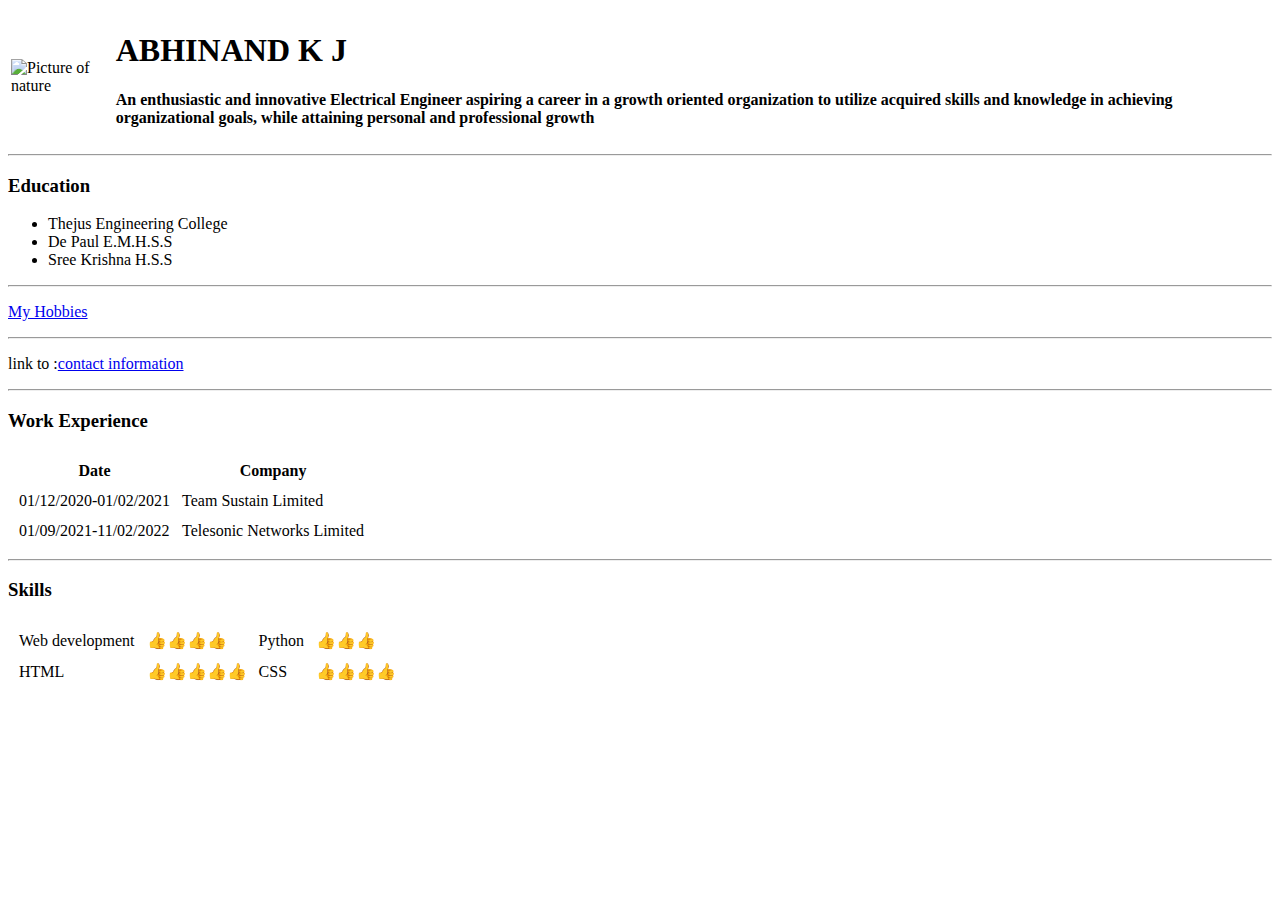
==== index.html @ 259c9c39 "Added initial CV files" ====
<!DOCTYPE html>
<html lang="en" dir="ltr">

<head>
  <meta charset="utf-8">
  <title>Abhinand's Personal Site</title>
</head>

<body>
  <table>
    <tr>
      <td><img src="abhinand.JPG" alt="Picture of nature" size width="200" size height="245" style=""></td>
      <td> <h1>ABHINAND K J</h1><p><strong>An enthusiastic and
innovative Electrical Engineer aspiring a career in a growth
oriented organization to utilize acquired skills and knowledge in
achieving organizational goals, while attaining personal and
professional growth</strong></p> </td>
    </tr>
  </table>

  <hr>
  <h3>Education</h3>
  <ul>
    <li>Thejus Engineering College</li>
    <li>De Paul E.M.H.S.S </li>
    <li>Sree Krishna H.S.S</li>
  </ul>
  <hr>

  <p><a href="hobbies.html">My Hobbies</a></p>
  <hr>
  <p>link to :<a href="contact information.html">contact information</a> </p>
  <hr>
  <h3>Work Experience</h3>
  <table cellspacing="10">
    <thead>
      <tr>
        <th>Date</th>
        <th>Company</th>
      </tr>

    </thead>
    <tbody>
      <tr>
        <td>01/12/2020-01/02/2021</td>
        <td>Team Sustain Limited</td>
      </tr>
      <tr>
        <td>01/09/2021-11/02/2022</td>
        <td>Telesonic Networks Limited</td>
      </tr>
    </tbody>

  </table>
  <hr>
  <h3>Skills</h3>
  <table cellspacing="10">
    <tr>
      <td>Web development</td>
      <td>👍👍👍👍</td>
      <td>Python</td>
      <td>👍👍👍</td>
    </tr>
    <tr>
      <td>HTML</td>
      <td>👍👍👍👍👍</td>
      <td>CSS</td>
      <td>👍👍👍👍</td>
    </tr>
  </table>
</body>

</html>
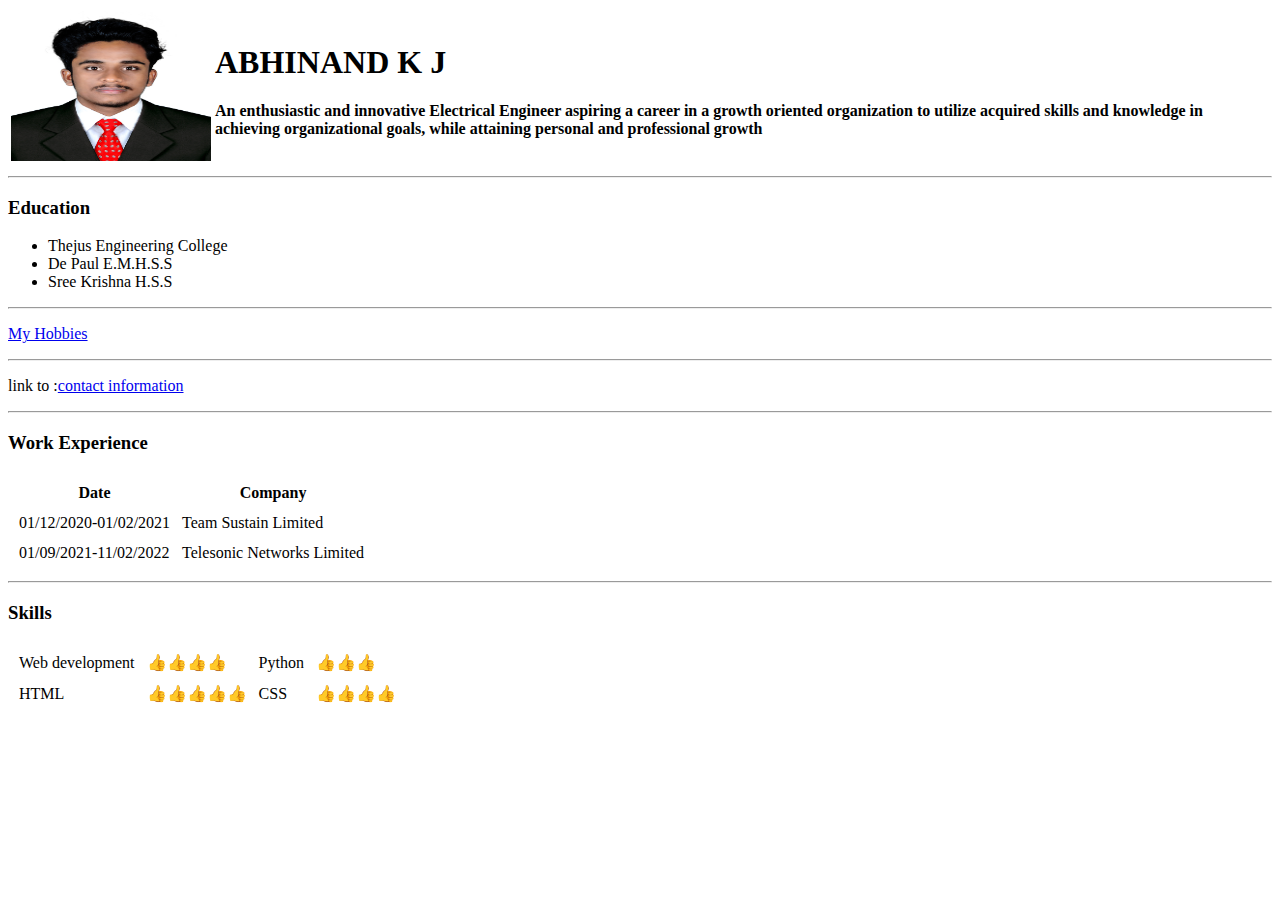
==== commit 90766dcb: "Update index.html" ====
--- a/index.html
+++ b/index.html
@@ -9,7 +9,7 @@
 <body>
   <table>
     <tr>
-      <td><img src="abhinand.JPG" alt="Picture of nature" size width="200" size height="245" style=""></td>
+      <td><img src="abhinand.jpg" alt="Picture of nature"style="width:200px;height:150px;"></td>
       <td> <h1>ABHINAND K J</h1><p><strong>An enthusiastic and
 innovative Electrical Engineer aspiring a career in a growth
 oriented organization to utilize acquired skills and knowledge in
@@ -69,5 +69,4 @@
     </tr>
   </table>
 </body>
-
 </html>
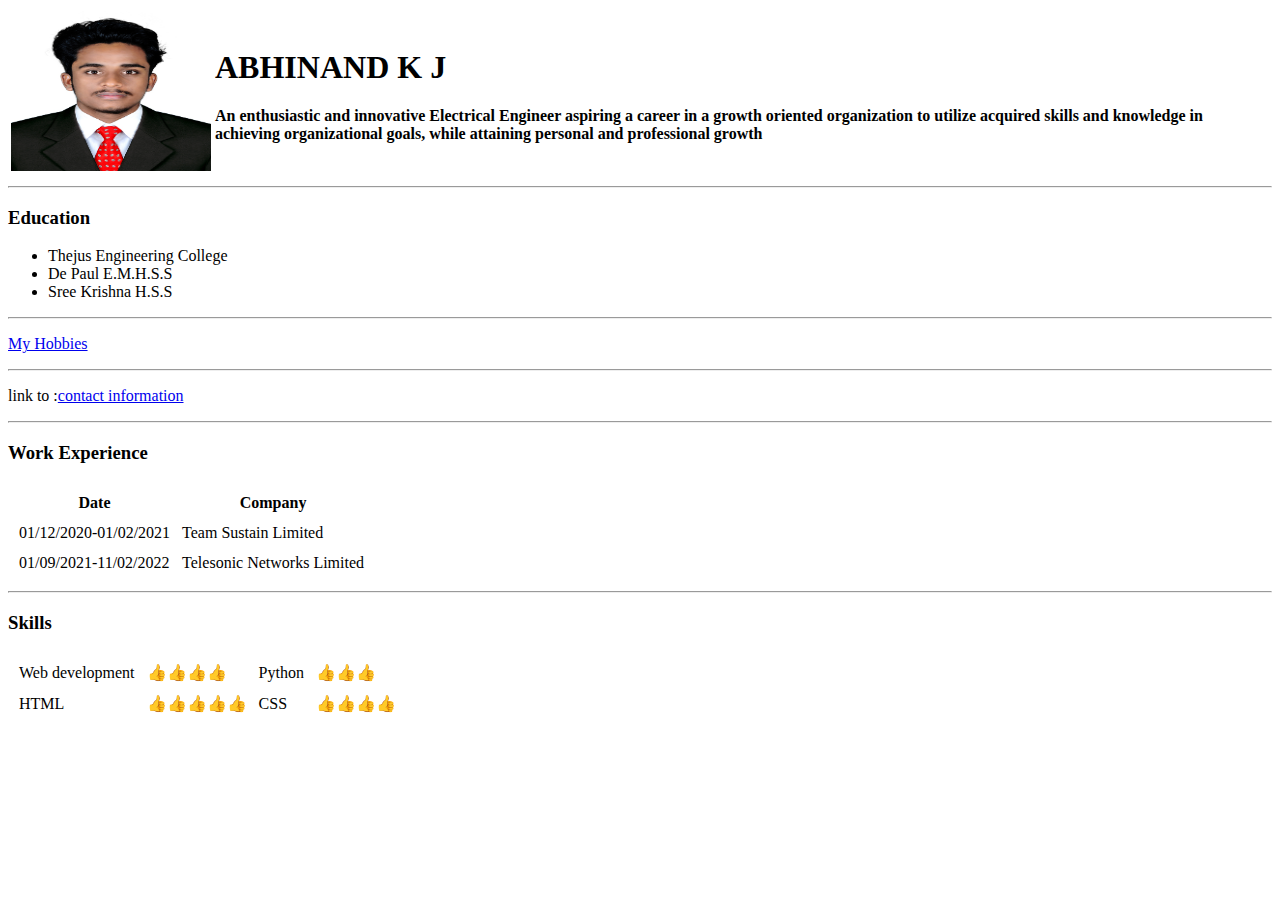
==== commit 8ffe839d: "Update index.html" ====
--- a/index.html
+++ b/index.html
@@ -9,7 +9,7 @@
 <body>
   <table>
     <tr>
-      <td><img src="abhinand.jpg" alt="Picture of nature"style="width:200px;height:150px;"></td>
+      <td><img src="abhinand.jpg" alt="Picture of nature"style="width:200px;height:160px;"></td>
       <td> <h1>ABHINAND K J</h1><p><strong>An enthusiastic and
 innovative Electrical Engineer aspiring a career in a growth
 oriented organization to utilize acquired skills and knowledge in
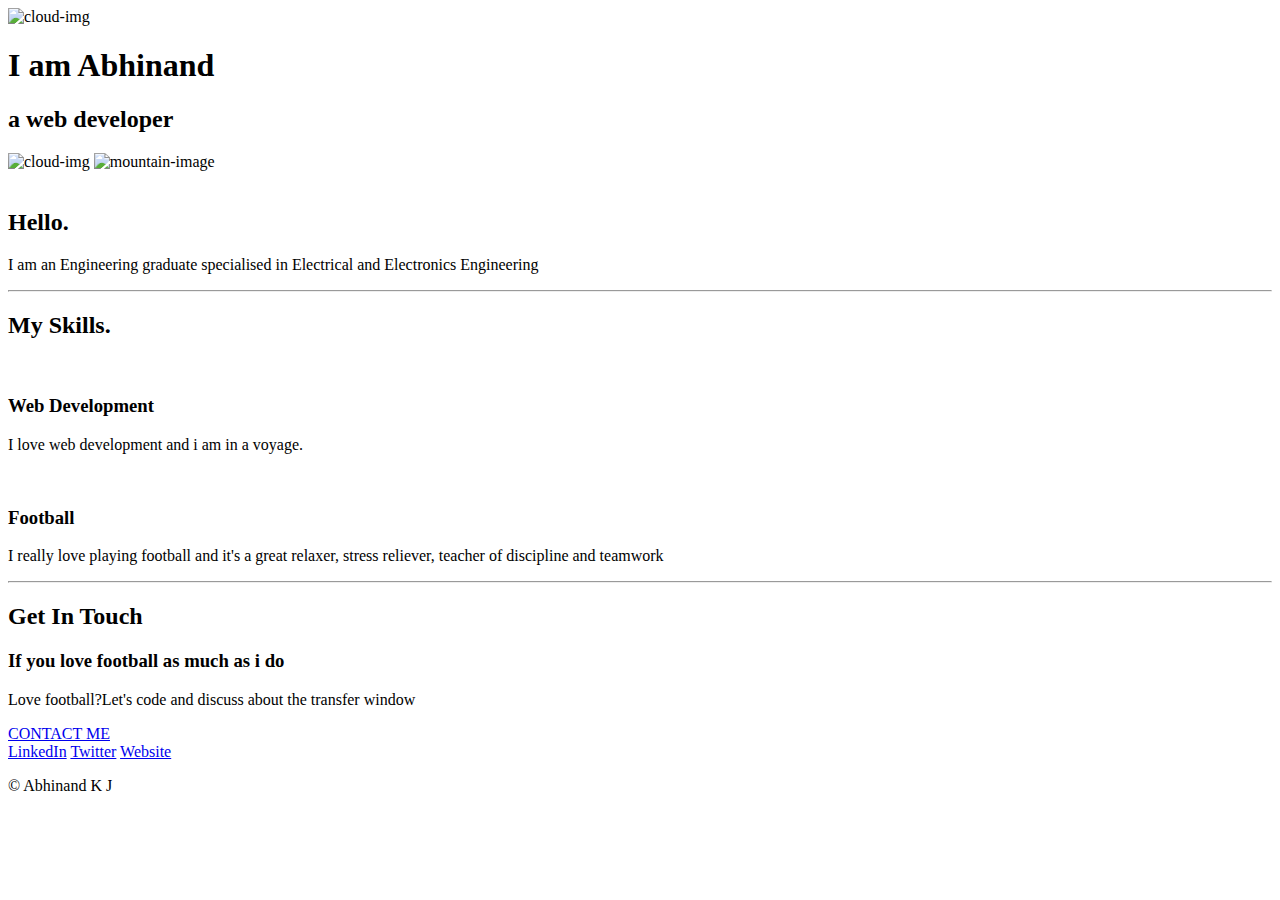
==== commit 421a5cb6: "Add files via upload" ====
--- a/index.html
+++ b/index.html
@@ -1,72 +1,57 @@
 <!DOCTYPE html>
 <html lang="en" dir="ltr">
+  <head>
+    <meta charset="utf-8">
+    <title>Abhinand K J</title>
+    <link rel="stylesheet" href="css/styles.css">
+    <link rel="icon" href="favicon.ico">
+    <link href="https://fonts.googleapis.com/css2?family=Merriweather&family=Montserrat&family=Sacramento&display=swap" rel="stylesheet">
+  </head>
+  <body>
+    <div class="top-container">
+      <img class="top-cloud" src="images/cloud.png" alt="cloud-img">
+      <h1>I am Abhinand</h1>
+      <h2>a web developer</h2>
+      <img class="bottom-cloud" src="images/cloud.png" alt="cloud-img">
+      <img src="images/mountain.png" alt="mountain-image">
+    </div>
+    <div class="middle-container">
+      <div class="profile">
+        <img class="profile-1"src="C:\Users\lenova\Desktop\web development\CSS-My Site\images\abhinand.jpg" alt="">
+        <h2>Hello.</h2>
+        <p class="intro">I am an Engineering graduate specialised in Electrical and Electronics Engineering</p>
+      </div>
+      <hr>
+      <div class="skills">
+        <h2>My Skills.</h2>
+        <div class="skill-row">
+          <img class="pic-1" src="C:\Users\lenova\Desktop\web development\CSS-My Site\images\web-design-g5e7ef6fd4_1920.jpg" alt="">
+          <h3>Web Development</h3>
+          <p>I love web development and i am in a voyage.</p>
+        </div>
+        <div class="skill-row">
+          <img class="pic-2" src="C:\Users\lenova\Desktop\web development\CSS-My Site\images\soccer-g42d6f74a9_1920.jpg" alt="">
+          <h3>Football</h3>
+          <p>I really love playing football and it's a great relaxer, stress reliever, teacher of discipline and teamwork</p>
+        </div>
+      </div>
+      <hr>
+      <div class="contact-me">
+        <h2>Get In Touch</h2>
+        <h3 class="fb-1">If you love football as much as i do</h3>
+        <p>Love football?Let's code and discuss about the transfer window</p>
+        <a class="btn" href="mailto:name@email.com">CONTACT ME</a>
+      </div>
+    </div>
 
-<head>
-  <meta charset="utf-8">
-  <title>Abhinand's Personal Site</title>
-</head>
 
-<body>
-  <table>
-    <tr>
-      <td><img src="abhinand.jpg" alt="Picture of nature"style="width:200px;height:160px;"></td>
-      <td> <h1>ABHINAND K J</h1><p><strong>An enthusiastic and
-innovative Electrical Engineer aspiring a career in a growth
-oriented organization to utilize acquired skills and knowledge in
-achieving organizational goals, while attaining personal and
-professional growth</strong></p> </td>
-    </tr>
-  </table>
+    <div class="bottom-container">
+      <a class="footer-link" href="https://www.linkedin.com/">LinkedIn</a>
+      <a class="footer-link" href="https://twitter.com/">Twitter</a>
+      <a class="footer-link" href="https://www.appbrewery.co/">Website</a>
+      <p class="copyright">© Abhinand K J</p>
+    </div>
 
-  <hr>
-  <h3>Education</h3>
-  <ul>
-    <li>Thejus Engineering College</li>
-    <li>De Paul E.M.H.S.S </li>
-    <li>Sree Krishna H.S.S</li>
-  </ul>
-  <hr>
 
-  <p><a href="hobbies.html">My Hobbies</a></p>
-  <hr>
-  <p>link to :<a href="contact information.html">contact information</a> </p>
-  <hr>
-  <h3>Work Experience</h3>
-  <table cellspacing="10">
-    <thead>
-      <tr>
-        <th>Date</th>
-        <th>Company</th>
-      </tr>
-
-    </thead>
-    <tbody>
-      <tr>
-        <td>01/12/2020-01/02/2021</td>
-        <td>Team Sustain Limited</td>
-      </tr>
-      <tr>
-        <td>01/09/2021-11/02/2022</td>
-        <td>Telesonic Networks Limited</td>
-      </tr>
-    </tbody>
-
-  </table>
-  <hr>
-  <h3>Skills</h3>
-  <table cellspacing="10">
-    <tr>
-      <td>Web development</td>
-      <td>👍👍👍👍</td>
-      <td>Python</td>
-      <td>👍👍👍</td>
-    </tr>
-    <tr>
-      <td>HTML</td>
-      <td>👍👍👍👍👍</td>
-      <td>CSS</td>
-      <td>👍👍👍👍</td>
-    </tr>
-  </table>
-</body>
+  </body>
 </html>
